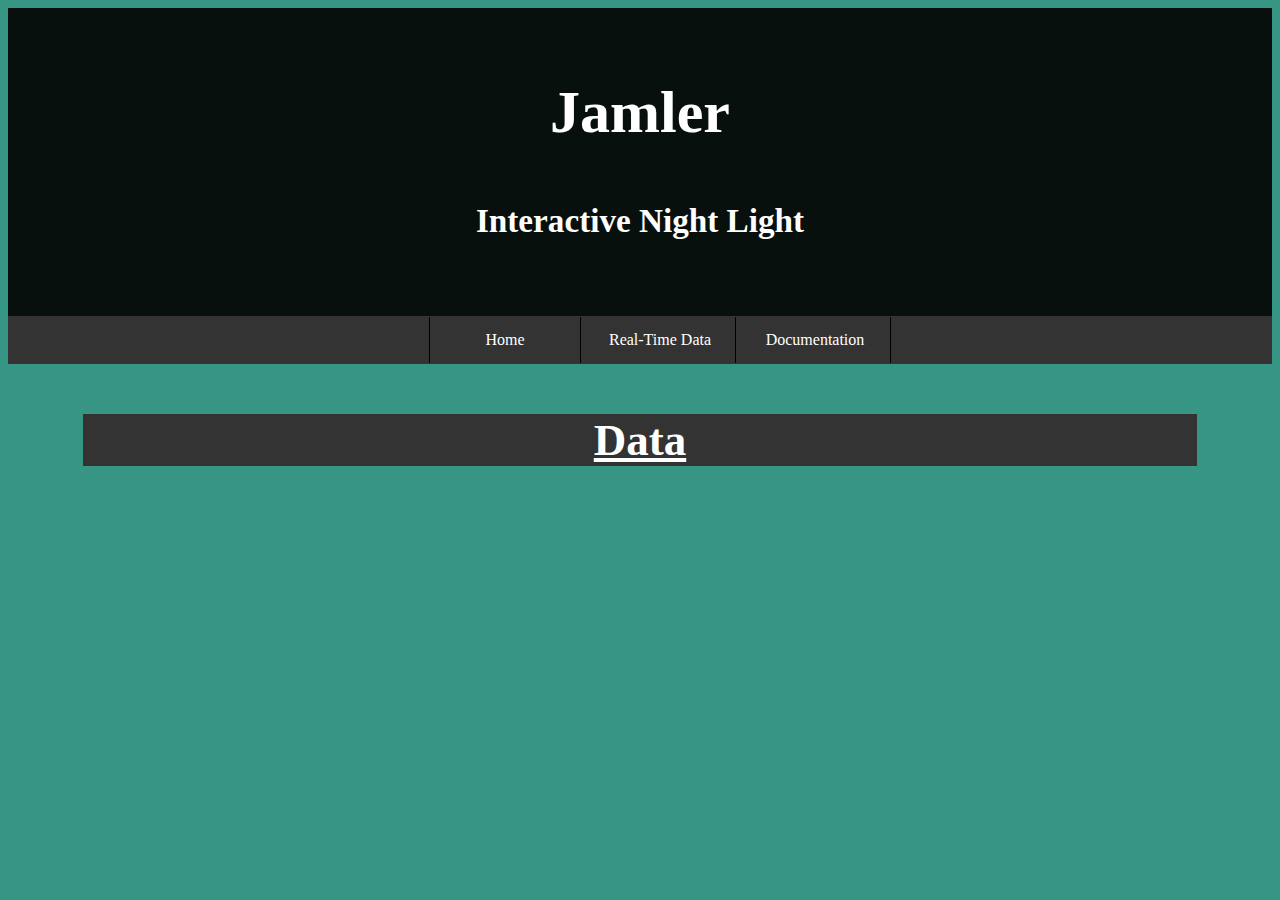
==== dataPage.html @ 5c634860 "Added project docs and html files" ====
<!DOCTYPE html>
<html>
<head>
<title>Data Page</title>
<link rel="stylesheet" href="stylesheet.css">
</head>
<style>
  body{background-color: #379683;}

</style>
<body>

    <div class="header">
   
        <h2>Jamler</h2>
        <h5>Interactive Night Light</h5>
     </div>


     <div class="nav">
        <ul>
          <li><a href="index.html" >Home</a></li>
          <li><a href="dataPage.html">Real-Time Data</a></li>
          <li><a href="documentation.html">Documentation</a></li>
         
        </ul>
      </div>

      <div class="content">
        <h2><u>Data</u></h2>
        
      </div>
        
     
</body>
</html>
---- stylesheet.css ----
.header {
    padding: 20px;
    text-align: center;  
    background: #020100e5;
    margin:auto;
    color: white;
    font-size: 40px;
    /* size: 20%; */
    /* height: 200px; */
  
  } 
  
 
  .center {
    display: block;
    margin-left: auto;
    margin-right: auto;
    width: 50%;
  }
  
  .nav {
      background-color: #333;
    border: 1px solid #333;
    text-align: center;
    size: 15px;
      
  }
  
  
  .nav ul {
    list-style-type: none;
    margin: 0;
    padding: 50;
    overflow: hidden;
    background-color: #333;
    
    text-align: center; 
  }
  
  .nav li {
    display: inline-block;
    border-right: 1px solid black;
    width: 150px;
    
  }
  
  .nav li:first-child{
    border-left: 1px solid black;
  }
  
  .nav li a {
    display: block;
    color: white;
    text-align: center;
    padding: 14px 16px;
    text-decoration: none;
  }
  
  .nav li a:hover {
    background-color: #111;
  }

 
.content {
  margin-left: 75px;
  margin-right: 75px;
  font-size: 30px;
  text-align: center;
  margin-top: 50px;
  background-color: #333;
  color: white;
}
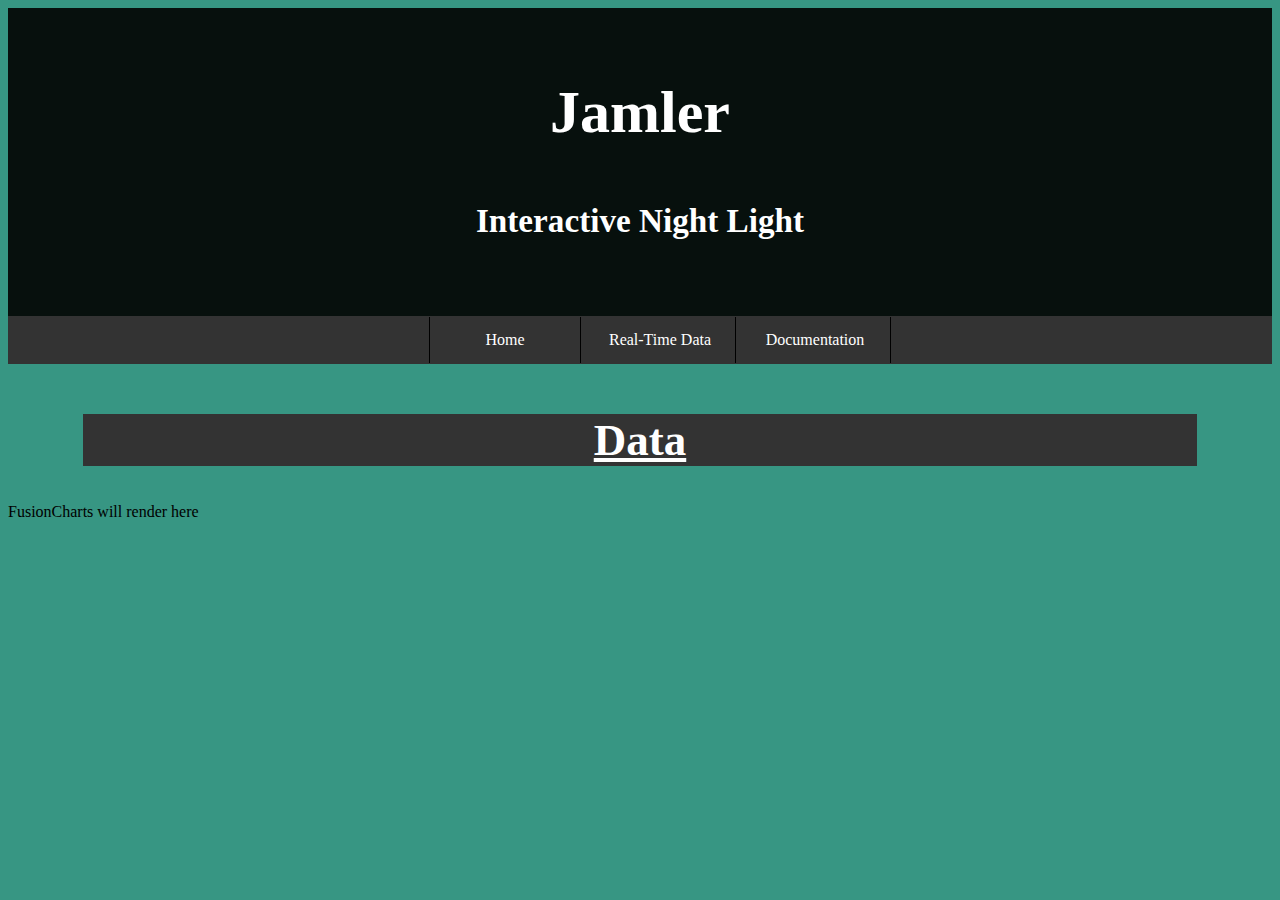
==== commit 09a98858: "add js libraries and update chart_data.php" ====
--- a/dataPage.html
+++ b/dataPage.html
@@ -28,9 +28,18 @@
 
       <div class="content">
         <h2><u>Data</u></h2>
-        
+           
       </div>
+      <div id="chart-container">FusionCharts will render here</div>
+      <script
+        src="https://code.jquery.com/jquery-3.5.1.js"
+        integrity="sha256-QWo7LDvxbWT2tbbQ97B53yJnYU3WhH/C8ycbRAkjPDc="
+        crossorigin="anonymous"></script>
+      <script src="js/fusioncharts.js"></script>
+      <script src="js/fusioncharts.charts.js"></script>
+      <script src="js/themes/fusioncharts.theme.zune.js"></script>
+      <script src="js/app.js"></script>
         
      
 </body>
-</html> +</html> 
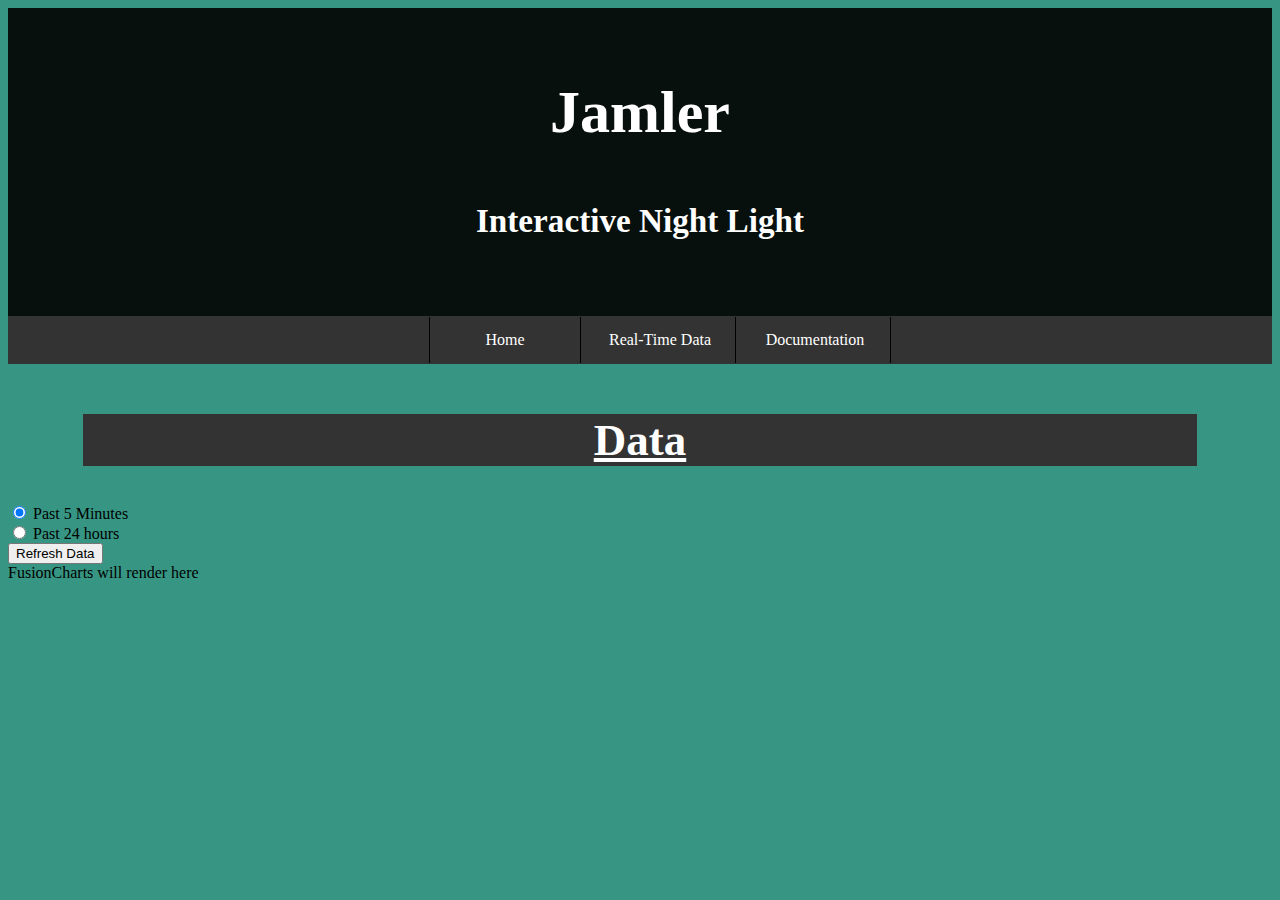
==== commit 5dbbd2c8: "mov app script to datapage, change request method" ====
--- a/dataPage.html
+++ b/dataPage.html
@@ -1,45 +1,88 @@
 <!DOCTYPE html>
 <html>
+
 <head>
-<title>Data Page</title>
-<link rel="stylesheet" href="stylesheet.css">
+  <title>Data Page</title>
+  <link rel="stylesheet" href="stylesheet.css">
 </head>
 <style>
-  body{background-color: #379683;}
+  body {
+    background-color: #379683;
+  }
+</style>
 
-</style>
 <body>
 
-    <div class="header">
-   
-        <h2>Jamler</h2>
-        <h5>Interactive Night Light</h5>
-     </div>
+  <div class="header">
+
+    <h2>Jamler</h2>
+    <h5>Interactive Night Light</h5>
+  </div>
 
 
-     <div class="nav">
-        <ul>
-          <li><a href="index.html" >Home</a></li>
-          <li><a href="dataPage.html">Real-Time Data</a></li>
-          <li><a href="documentation.html">Documentation</a></li>
-         
-        </ul>
-      </div>
+  <div class="nav">
+    <ul>
+      <li><a href="index.html">Home</a></li>
+      <li><a href="dataPage.html">Real-Time Data</a></li>
+      <li><a href="documentation.html">Documentation</a></li>
 
-      <div class="content">
-        <h2><u>Data</u></h2>
-           
-      </div>
-      <div id="chart-container">FusionCharts will render here</div>
-      <script
-        src="https://code.jquery.com/jquery-3.5.1.js"
-        integrity="sha256-QWo7LDvxbWT2tbbQ97B53yJnYU3WhH/C8ycbRAkjPDc="
-        crossorigin="anonymous"></script>
-      <script src="js/fusioncharts.js"></script>
-      <script src="js/fusioncharts.charts.js"></script>
-      <script src="js/themes/fusioncharts.theme.zune.js"></script>
-      <script src="js/app.js"></script>
-        
-     
+    </ul>
+  </div>
+
+  <div class="content">
+    <h2><u>Data</u></h2>
+
+  </div>
+
+  <input type="radio" id="5min" name="timespan" value="minute" checked>
+  <label for="minute">Past 5 Minutes</label><br>
+  <input type="radio" id="day" name="timespan" value="day">
+  <label for="female">Past 24 hours</label><br>
+  <button onclick="callPHP(document.querySelector('input[name=" timespan"]:checked').value>
+    Refresh Data</button>
+
+  <div id="chart-container">FusionCharts will render here</div>
+  <script src="https://code.jquery.com/jquery-3.5.1.js" integrity="sha256-QWo7LDvxbWT2tbbQ97B53yJnYU3WhH/C8ycbRAkjPDc="
+    crossorigin="anonymous"></script>
+  <script src="js/fusioncharts.js"></script>
+  <script src="js/fusioncharts.charts.js"></script>
+  <script src="js/themes/fusioncharts.theme.zune.js"></script>
+  <!-- <script src="js/app.js"></script> -->
+  <script>
+    function callPHP(params) {
+      var httpc = new XMLHttpRequest(); // simplified for clarity
+      var url = "http://localhost/chart_data.php";
+      httpc.open("POST", url, true); // sending as POST
+
+      httpc.onreadystatechange = function () { //Call a function when the state changes.
+        if (httpc.readyState == 4 && httpc.status == 200) { // complete and no errors
+
+          chartData = data;
+          const chartConfig = {
+            type: 'line',
+            renderAt: 'chart-container',
+            width: '100%',
+            height: '400',
+            dataFormat: 'json',
+            dataSource: {
+              // Chart Configuration
+              "chart": {
+                "caption": "Room Brightness",
+                "xAxisName": "Timestamp",
+                "yAxisName": "Level of Visible Light",
+                "theme": "fusion",
+              },
+              // Chart Data
+              "data": chartData
+            }
+          };
+          var apiChart = new FusionCharts(chartConfig);
+          apiChart.render();
+        }
+      }
+      httpc.send(params);
+    }
+  </script>
 </body>
-</html> 
+
+</html>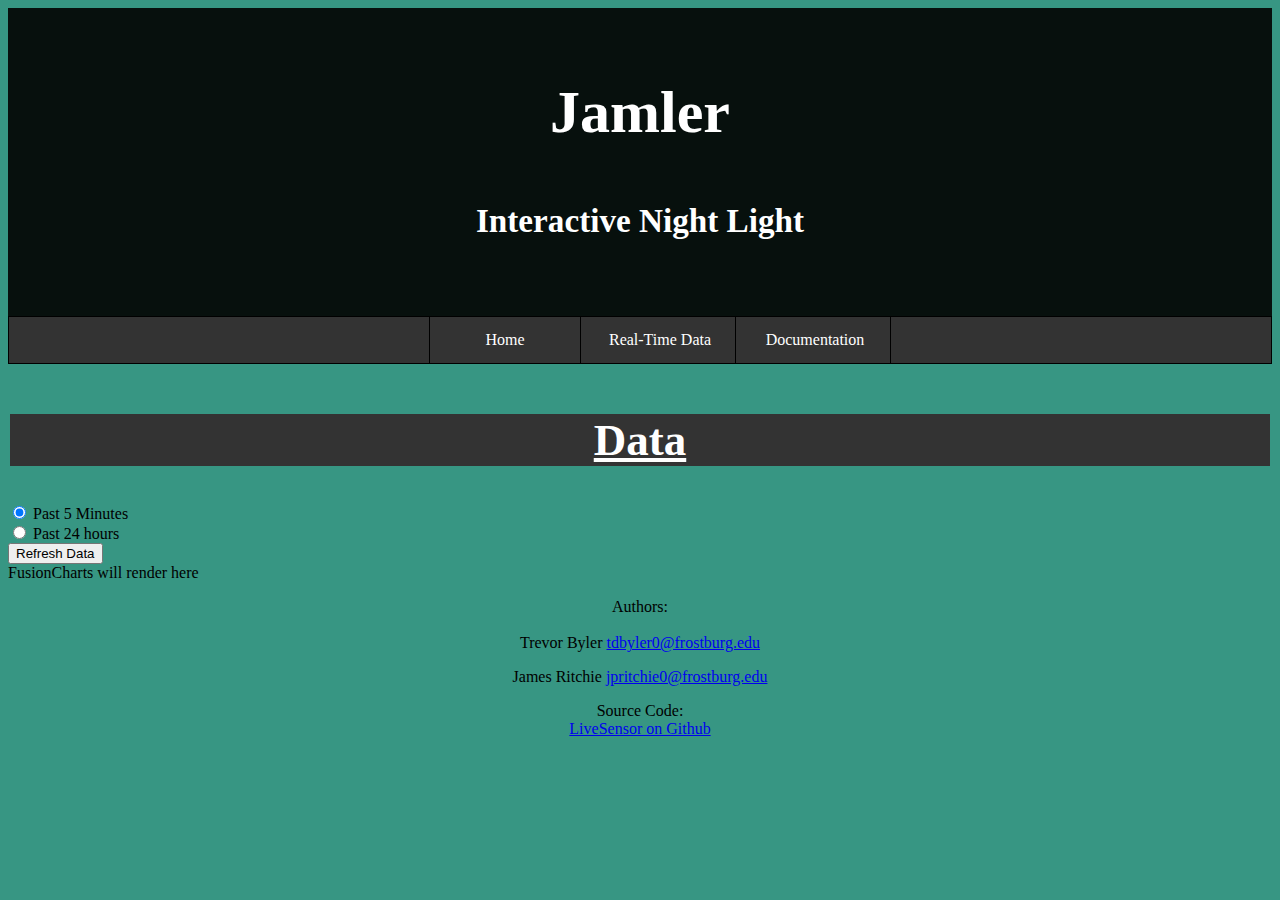
==== commit a43f5f66: "add footer, update style, add pics to docs" ====
--- a/dataPage.html
+++ b/dataPage.html
@@ -38,8 +38,7 @@
   <label for="minute">Past 5 Minutes</label><br>
   <input type="radio" id="day" name="timespan" value="day">
   <label for="female">Past 24 hours</label><br>
-  <button onclick="callPHP(document.querySelector('input[name=" timespan"]:checked').value>
-    Refresh Data</button>
+  <button onclick="callPHP();">Refresh Data</button>
 
   <div id="chart-container">FusionCharts will render here</div>
   <script src="https://code.jquery.com/jquery-3.5.1.js" integrity="sha256-QWo7LDvxbWT2tbbQ97B53yJnYU3WhH/C8ycbRAkjPDc="
@@ -49,40 +48,54 @@
   <script src="js/themes/fusioncharts.theme.zune.js"></script>
   <!-- <script src="js/app.js"></script> -->
   <script>
-    function callPHP(params) {
-      var httpc = new XMLHttpRequest(); // simplified for clarity
-      var url = "http://localhost/chart_data.php";
-      httpc.open("POST", url, true); // sending as POST
+    function callPHP() {
+      var option = $('input[name="timespan"]:checked').val();
+      console.log(option);
+      $.ajax({
+        type: "POST",
+        url: "http://10.0.0.234/chart_data.php",
+        dataType: 'json',
+        data: {args: option},
+        success: function(obj) {
+          
+          if(!('error' in obj)){
 
-      httpc.onreadystatechange = function () { //Call a function when the state changes.
-        if (httpc.readyState == 4 && httpc.status == 200) { // complete and no errors
-
-          chartData = data;
-          const chartConfig = {
-            type: 'line',
-            renderAt: 'chart-container',
-            width: '100%',
-            height: '400',
-            dataFormat: 'json',
-            dataSource: {
-              // Chart Configuration
-              "chart": {
-                "caption": "Room Brightness",
-                "xAxisName": "Timestamp",
-                "yAxisName": "Level of Visible Light",
-                "theme": "fusion",
-              },
-              // Chart Data
-              "data": chartData
+            var chartData = obj;
+            const chartConfig = {
+              type: 'line',
+              renderAt: 'chart-container',
+              width: '100%',
+              height: '400',
+              dataFormat: 'json',
+              dataSource: {
+                // Chart Configuration
+                "chart": {
+                  "caption": "Room Brightness",
+                  "xAxisName": "Timestamp",
+                  "yAxisName": "Level of Visible Light",
+                  "theme": "fusion",
+                },
+                // Chart Data
+                "data": chartData
+              }
             }
-          };
-          var apiChart = new FusionCharts(chartConfig);
-          apiChart.render();
+            var apiChart = new FusionCharts(chartConfig);
+            apiChart.render();
+          }
         }
-      }
-      httpc.send(params);
+      });
     }
   </script>
+
+<footer style="width: 100%; text-align: center;">
+  <p>Authors: <br><br> Trevor Byler
+  <a href="tdbyler0@frostburg.edu">tdbyler0@frostburg.edu</a></p>
+  James Ritchie
+  <a href="jpritchie0@frostburg.edu">jpritchie0@frostburg.edu</a></p>
+  <p>Source Code: <br> 
+    <a href="https://github.com/TrevorByler/LiveSensor">LiveSensor on Github</a></p>
+</footer>
+
 </body>
 
-</html>+</html>
--- a/stylesheet.css
+++ b/stylesheet.css
@@ -23,7 +23,7 @@
   
   .nav {
       background-color: #333;
-    border: 1px solid #333;
+    border: 1px solid rgb(0, 0, 0);
     text-align: center;
     size: 15px;
       
@@ -65,8 +65,8 @@
 
  
 .content {
-  margin-left: 75px;
-  margin-right: 75px;
+  margin-left: 2px;
+  margin-right: 2px;
   font-size: 30px;
   text-align: center;
   margin-top: 50px;
